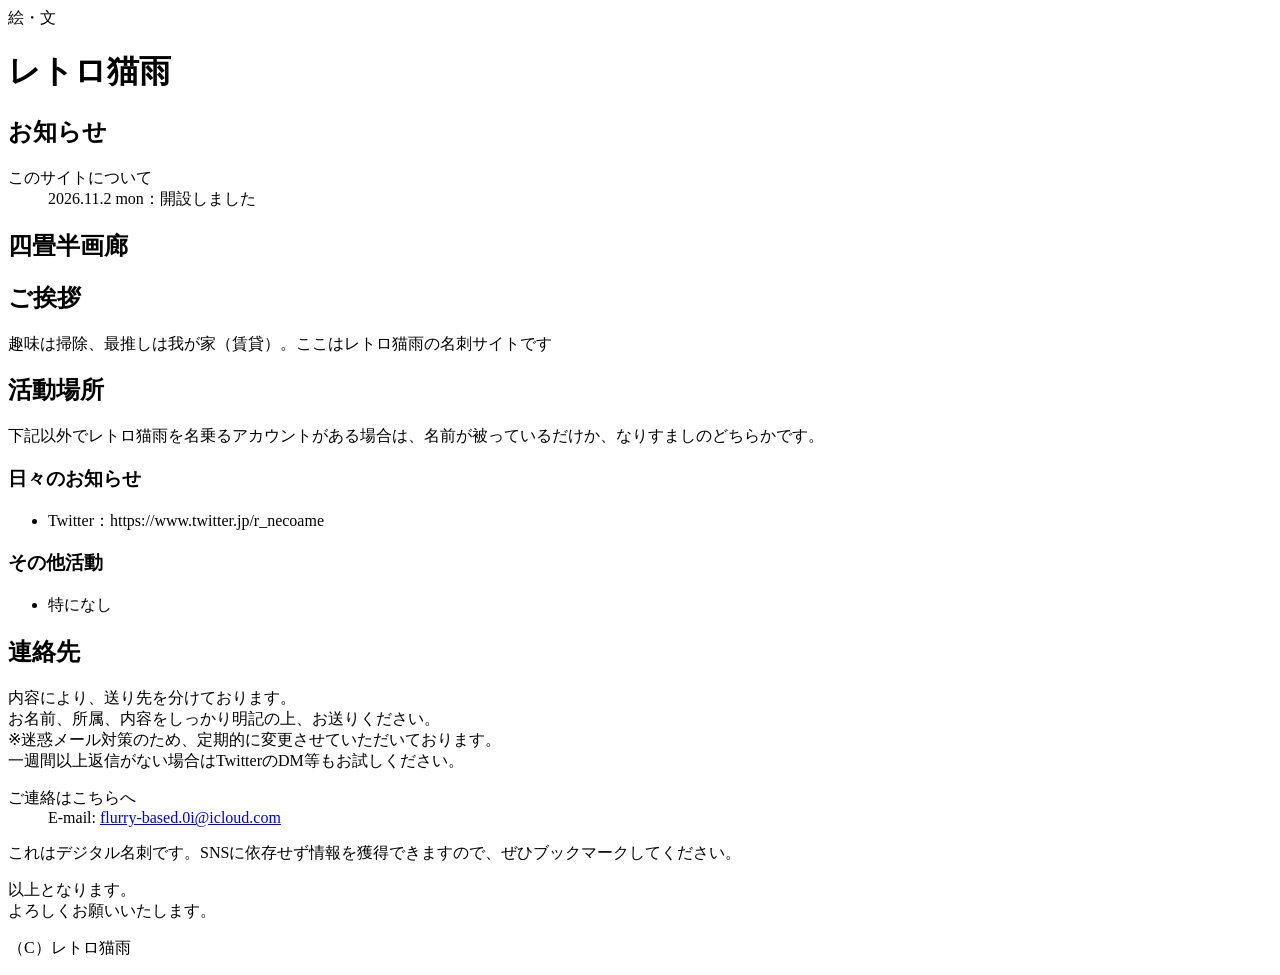
==== kancodori/index.html @ b0c740a8 "Add initial HTML structure for レトロ猫雨 site" ====
<html>

<head>
	<meta charset="utf-8">
	<title>レトロ猫雨とは</title>
</head>

<body>
	<header>
		<p>絵・文</p><h1>レトロ猫雨</h1>
	</header>

	<div>
		<h2>お知らせ</h2>
		<dl>
			<dt>このサイトについて</dt>
			<dd>2026.11.2 mon：開設しました</dd>
		</dl>
	</div>

	<div>
		<h2>四畳半画廊</h2>
	</div>

	<div>
		<h2>ご挨拶</h2>
		<p>趣味は掃除、最推しは我が家（賃貸）。ここはレトロ猫雨の名刺サイトです</p>
		
		<h2>活動場所</h2>
			<p>下記以外でレトロ猫雨を名乗るアカウントがある場合は、名前が被っているだけか、なりすましのどちらかです。</p>

		<h3>日々のお知らせ</h3>
		<ul>
			<li><a>Twitter：https://www.twitter.jp/r_necoame</a></li>
		</ul>

		<h3>その他活動</h3>
		<ul>
			<li>特になし</li>
		</ul>

		<h2>連絡先</h2>
		<p>内容により、送り先を分けております。<br>
		お名前、所属、内容をしっかり明記の上、お送りください。<br>
		※迷惑メール対策のため、定期的に変更させていただいております。<br>
		一週間以上返信がない場合はTwitterのDM等もお試しください。</p>
		
		<dl>
			<dt>ご連絡はこちらへ</dt>
			<dd>E-mail: <a href="mailto:flurry-based.0i@icloud.com">flurry-based.0i@icloud.com</a></dd>
		</dl>
	</div>

	<p>これはデジタル名刺です。SNSに依存せず情報を獲得できますので、ぜひブックマークしてください。</p>

	<p>以上となります。<br>
	よろしくお願いいたします。</p>


<footer>
	<p>（C）レトロ猫雨</p>
</footer>
</body>
</html>
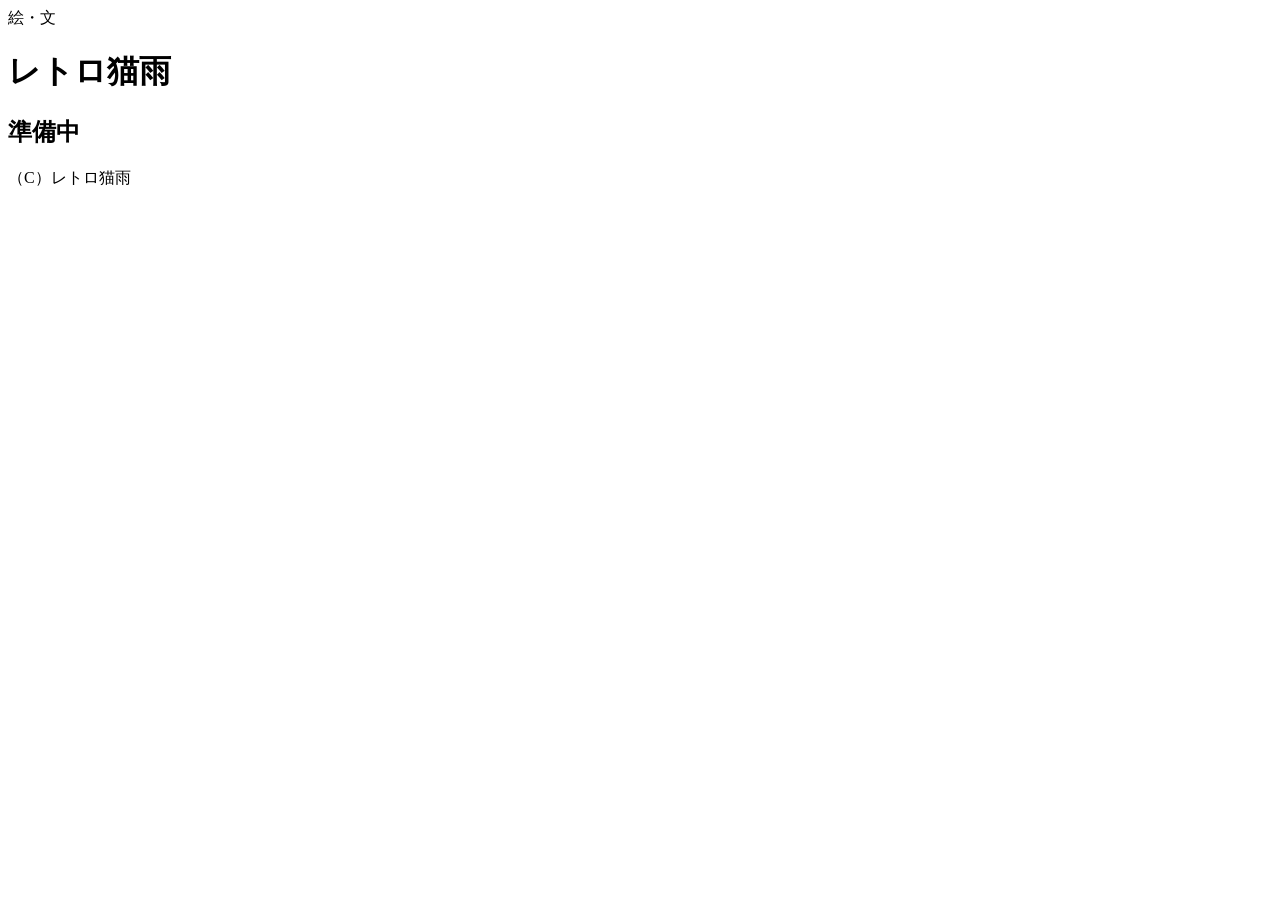
==== commit a8db37a6: "Update index.html" ====
--- a/kancodori/index.html
+++ b/kancodori/index.html
@@ -2,7 +2,7 @@
 
 <head>
 	<meta charset="utf-8">
-	<title>レトロ猫雨とは</title>
+	<title>閑珈鳥-カンコドリ-</title>
 </head>
 
 <body>
@@ -11,51 +11,8 @@
 	</header>
 
 	<div>
-		<h2>お知らせ</h2>
-		<dl>
-			<dt>このサイトについて</dt>
-			<dd>2026.11.2 mon：開設しました</dd>
-		</dl>
+		<h2>準備中</h2>
 	</div>
-
-	<div>
-		<h2>四畳半画廊</h2>
-	</div>
-
-	<div>
-		<h2>ご挨拶</h2>
-		<p>趣味は掃除、最推しは我が家（賃貸）。ここはレトロ猫雨の名刺サイトです</p>
-		
-		<h2>活動場所</h2>
-			<p>下記以外でレトロ猫雨を名乗るアカウントがある場合は、名前が被っているだけか、なりすましのどちらかです。</p>
-
-		<h3>日々のお知らせ</h3>
-		<ul>
-			<li><a>Twitter：https://www.twitter.jp/r_necoame</a></li>
-		</ul>
-
-		<h3>その他活動</h3>
-		<ul>
-			<li>特になし</li>
-		</ul>
-
-		<h2>連絡先</h2>
-		<p>内容により、送り先を分けております。<br>
-		お名前、所属、内容をしっかり明記の上、お送りください。<br>
-		※迷惑メール対策のため、定期的に変更させていただいております。<br>
-		一週間以上返信がない場合はTwitterのDM等もお試しください。</p>
-		
-		<dl>
-			<dt>ご連絡はこちらへ</dt>
-			<dd>E-mail: <a href="mailto:flurry-based.0i@icloud.com">flurry-based.0i@icloud.com</a></dd>
-		</dl>
-	</div>
-
-	<p>これはデジタル名刺です。SNSに依存せず情報を獲得できますので、ぜひブックマークしてください。</p>
-
-	<p>以上となります。<br>
-	よろしくお願いいたします。</p>
-
 
 <footer>
 	<p>（C）レトロ猫雨</p>
